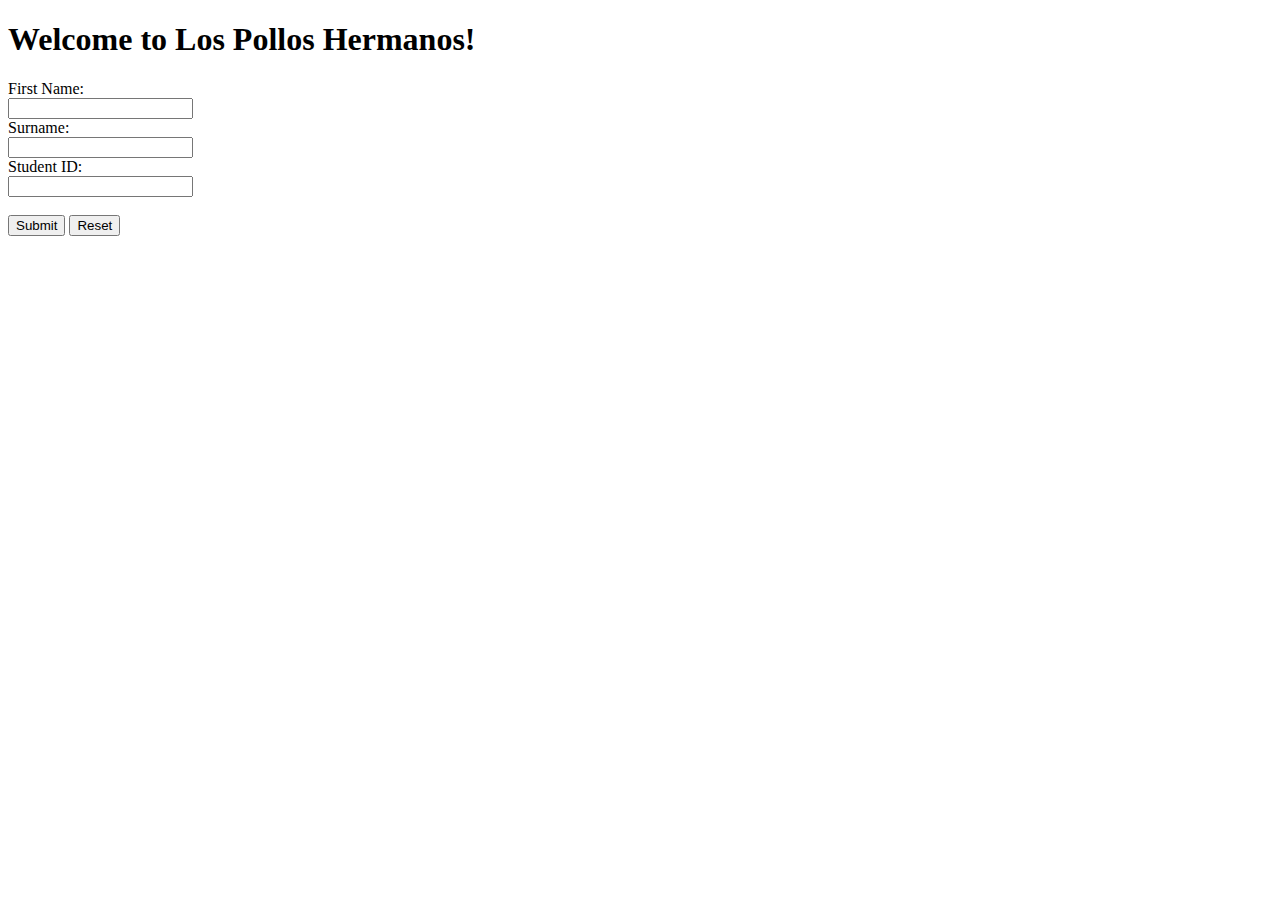
==== index.html @ 2ea361ba "Create index.html" ====
<!DOCTYPE html>
<html>
  <head>
    <title>Hello, World!</title>
    <link rel="stylesheet" href="styles.css" />
  </head>
  <body>
      <h1 class="title">Welcome to Los Pollos Hermanos! </h1>
      <p id="currentTime"></p>
      <script src="script.js"></script>
      
      <form>
        <label for="fname"> First Name: </label> <br>
        <input type ="text" id="fname" name ="fname"> <br>
        <label for="sname"> Surname: </label> <br>
        <input type= "text" id="sname" name ="sname"> <br>
        <label for="sID"> Student ID: </label> <br>
        <input type= "text" id= "sID" name= "sID"> <br> <br>
        <input type= "submit" value= "Submit">
        <input type= "Reset">
      </form>
  </body>
</html>
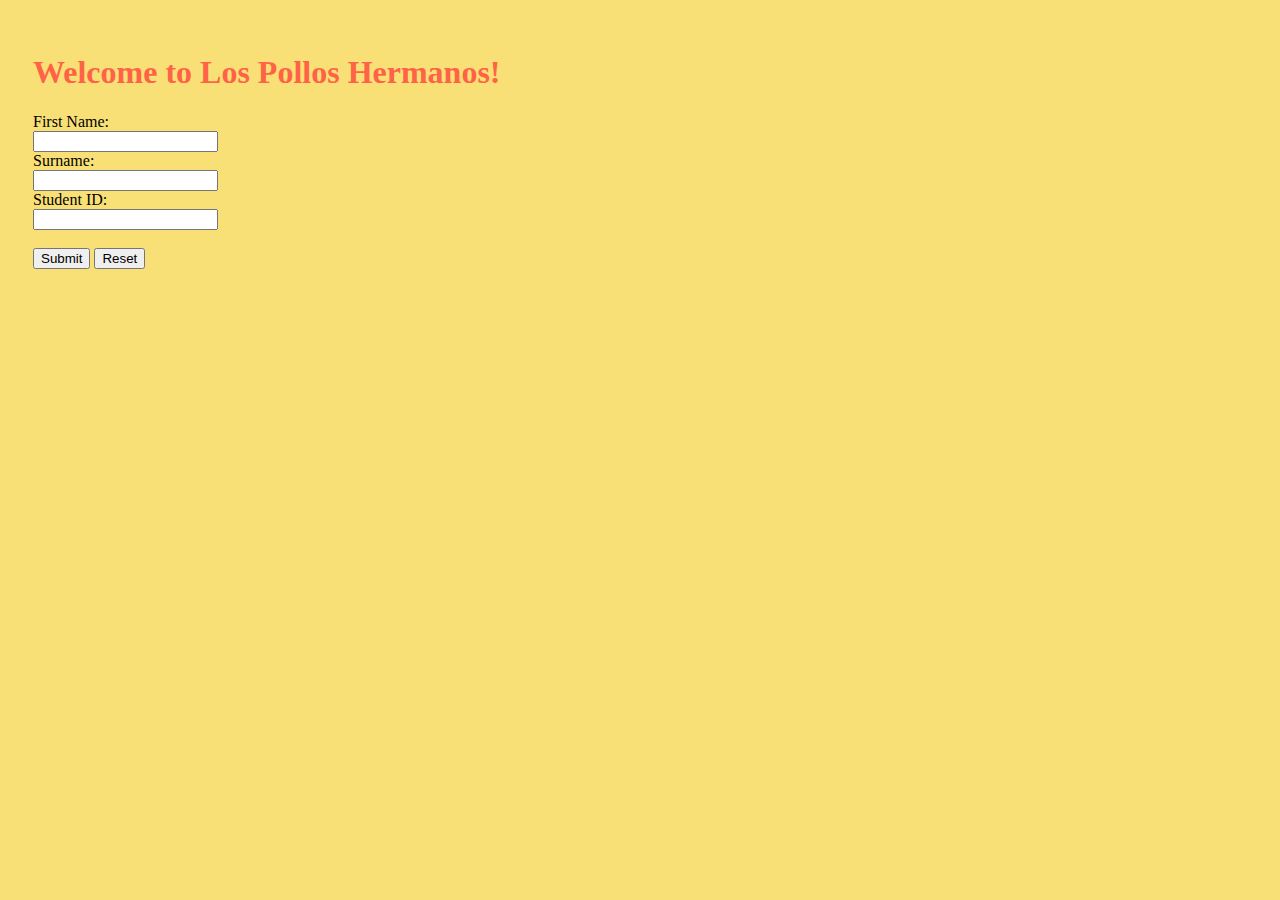
==== commit 4aaf4fef: "Update index.html" ====
--- a/index.html
+++ b/index.html
@@ -3,13 +3,29 @@
   <head>
     <title>Hello, World!</title>
     <link rel="stylesheet" href="styles.css" />
+    <style>
+      .loader {
+        border: 16px solid red;
+        border-top: 16px solid gold;
+        border-radius: 50%;
+        width: 120px;
+        height: 120px;
+        animation: spin 2s linear infinite;
+      }
+
+@keyframes spin {
+  0% {tranform: rotate(0deg);}
+  100% {transform: rotate(260deg);}
+}
+      
+    </style>
   </head>
   <body>
       <h1 class="title">Welcome to Los Pollos Hermanos! </h1>
       <p id="currentTime"></p>
       <script src="script.js"></script>
       
-      <form>
+      <form action= "page1.html>
         <label for="fname"> First Name: </label> <br>
         <input type ="text" id="fname" name ="fname"> <br>
         <label for="sname"> Surname: </label> <br>
@@ -19,5 +35,7 @@
         <input type= "submit" value= "Submit">
         <input type= "Reset">
       </form>
+
+    <div class="loader></div>
   </body>
 </html>
--- a/styles.css
+++ b/styles.css
@@ -0,0 +1,7 @@
+body{
+  padding: 25px;
+  background-color: #F9E076;
+}
+.title {
+	color: Tomato;
+}
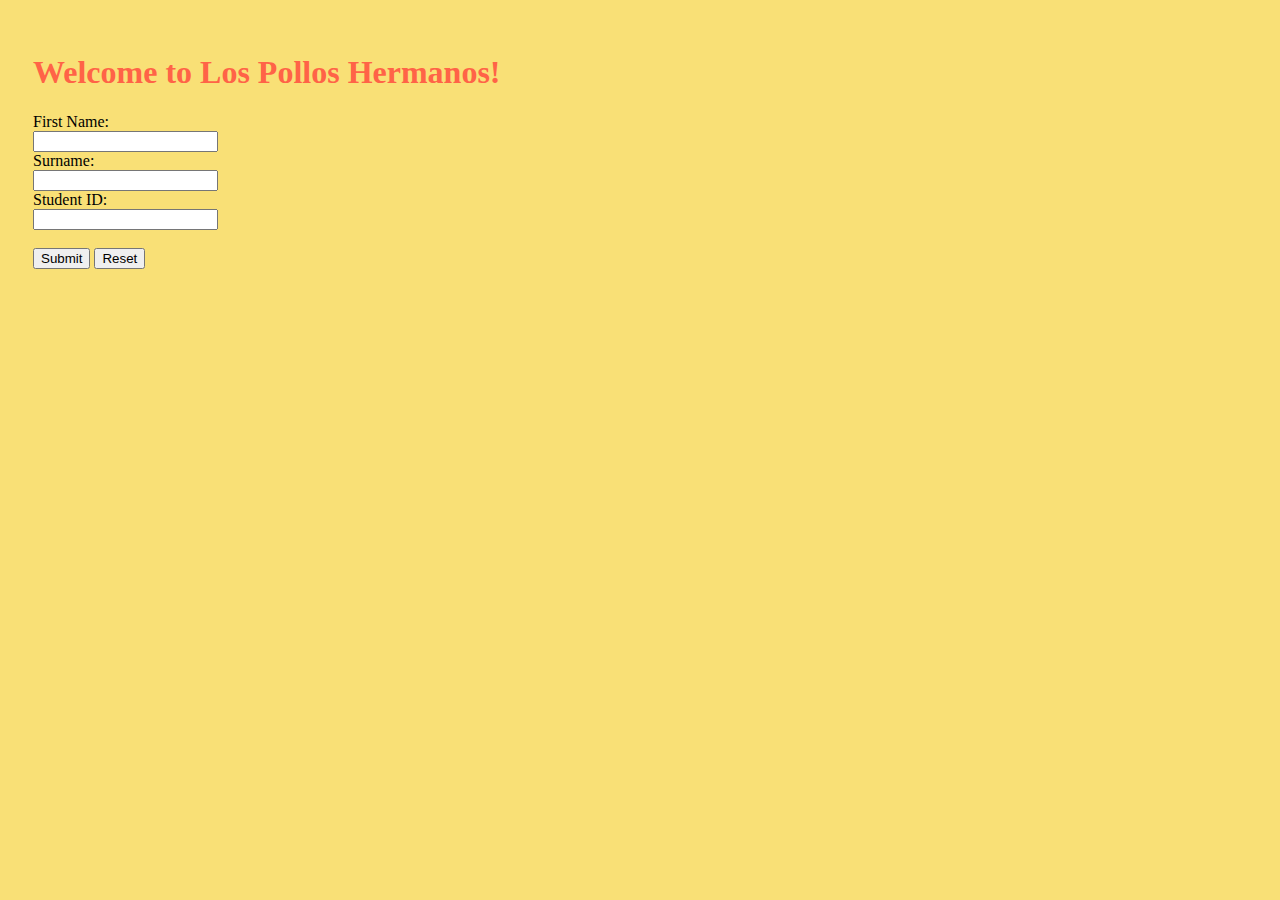
==== commit 7931840a: "Update index.html" ====
--- a/index.html
+++ b/index.html
@@ -37,5 +37,9 @@
       </form>
 
     <div class="loader></div>
+
+      <iframe width="420" height="315" src="https://www.youtube.com/watch?v=B9RgougnhiE&t=1s">
+        <a href= "https://www.youtube.com/watch?v=B9RgougnhiE&t=1s"></a>
+      </iframe>
   </body>
 </html>
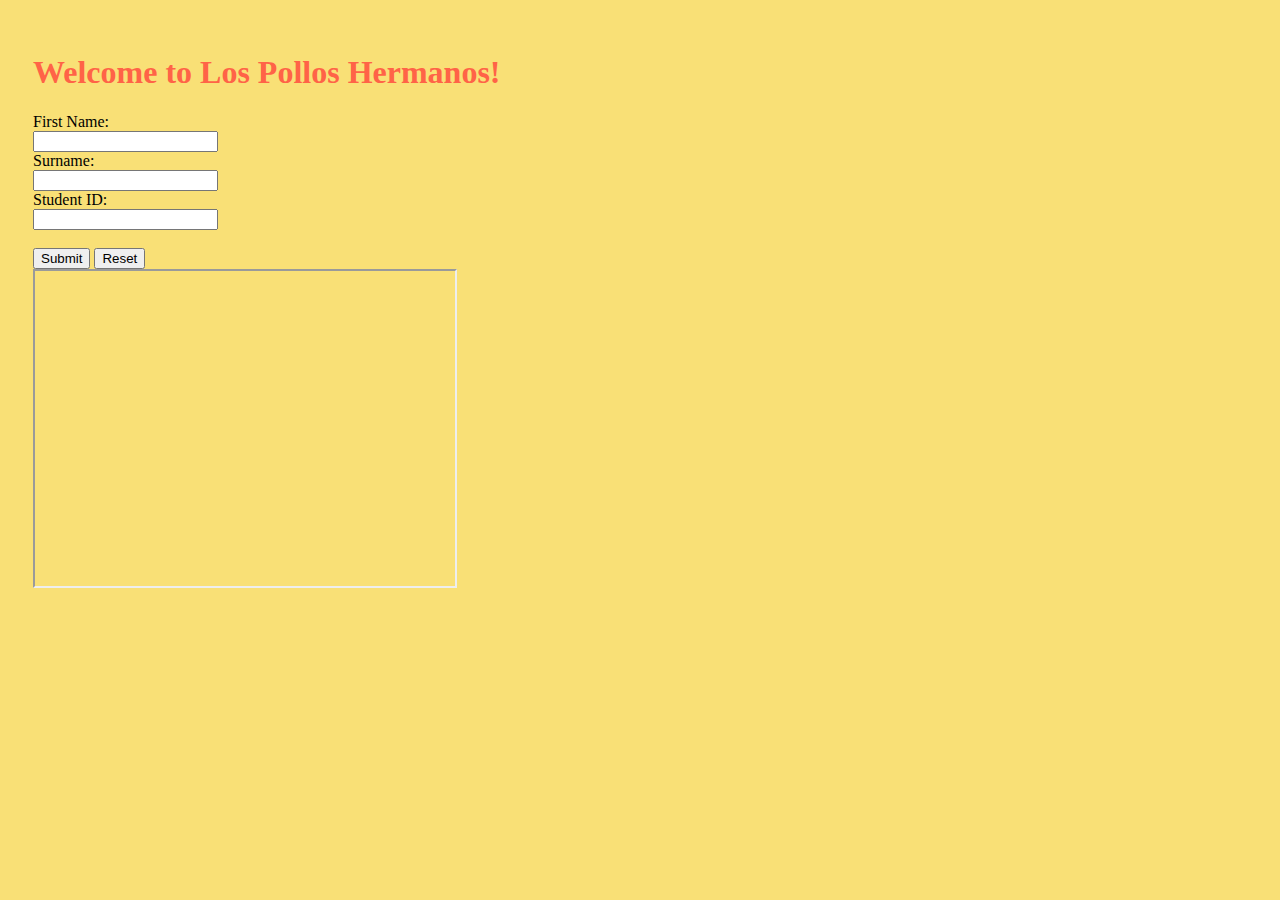
==== commit 81aaacee: "Update index.html" ====
--- a/index.html
+++ b/index.html
@@ -36,10 +36,6 @@
         <input type= "Reset">
       </form>
 
-    <div class="loader></div>
-
-      <iframe width="420" height="315" src="https://www.youtube.com/watch?v=B9RgougnhiE&t=1s">
-        <a href= "https://www.youtube.com/watch?v=B9RgougnhiE&t=1s"></a>
-      </iframe>
+      <iframe width="420" height="315" src="https://www.youtube.com/watch?v=B9RgougnhiE&t=1s"></iframe>
   </body>
 </html>
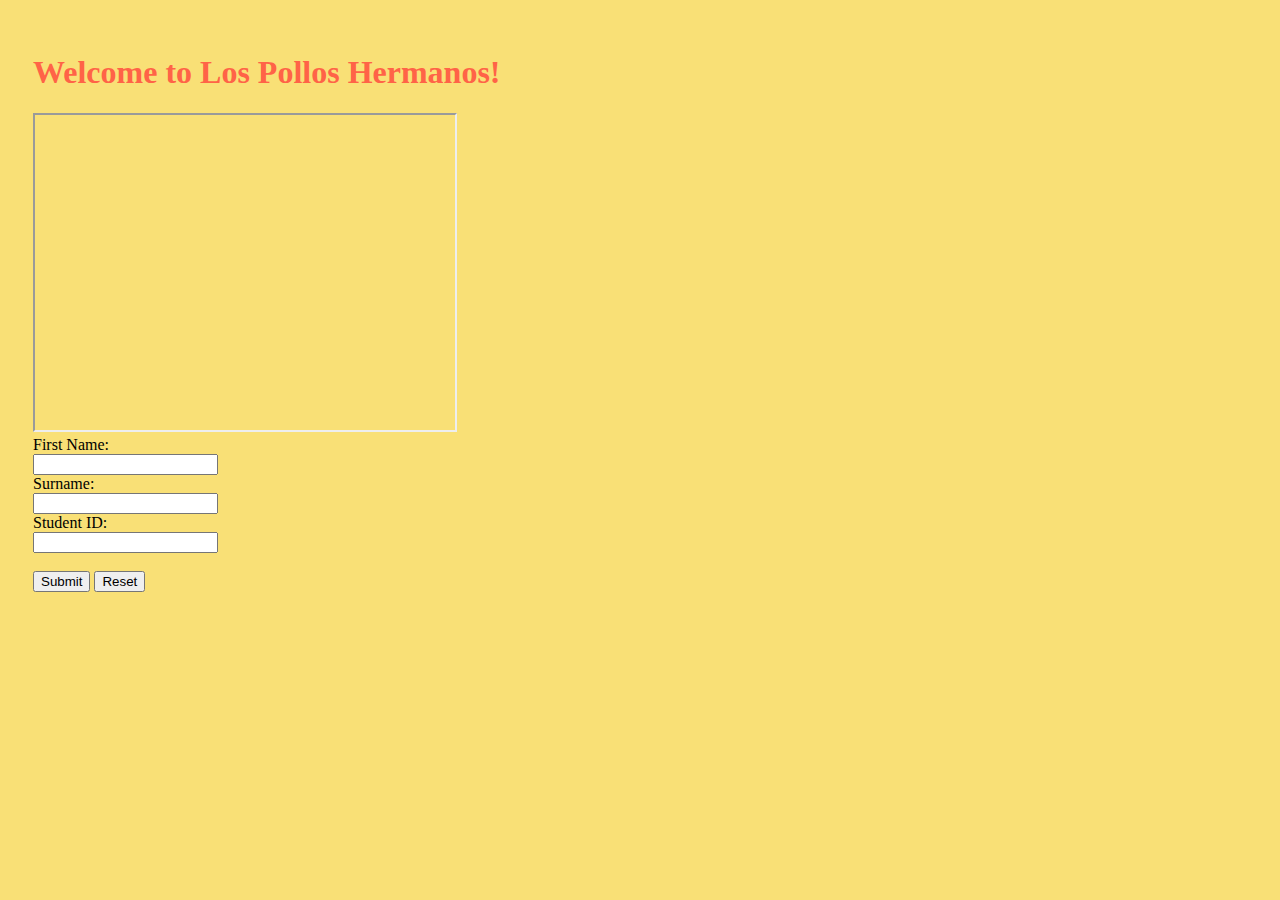
==== commit 947bc9d6: "Update index.html" ====
--- a/index.html
+++ b/index.html
@@ -24,7 +24,9 @@
       <h1 class="title">Welcome to Los Pollos Hermanos! </h1>
       <p id="currentTime"></p>
       <script src="script.js"></script>
-      
+
+<iframe width="420" height="315" src="https://www.youtube.com/watch?v=B9RgougnhiE&t=1s"></iframe>
+    
       <form action= "page1.html>
         <label for="fname"> First Name: </label> <br>
         <input type ="text" id="fname" name ="fname"> <br>
@@ -36,6 +38,6 @@
         <input type= "Reset">
       </form>
 
-      <iframe width="420" height="315" src="https://www.youtube.com/watch?v=B9RgougnhiE&t=1s"></iframe>
+      
   </body>
 </html>
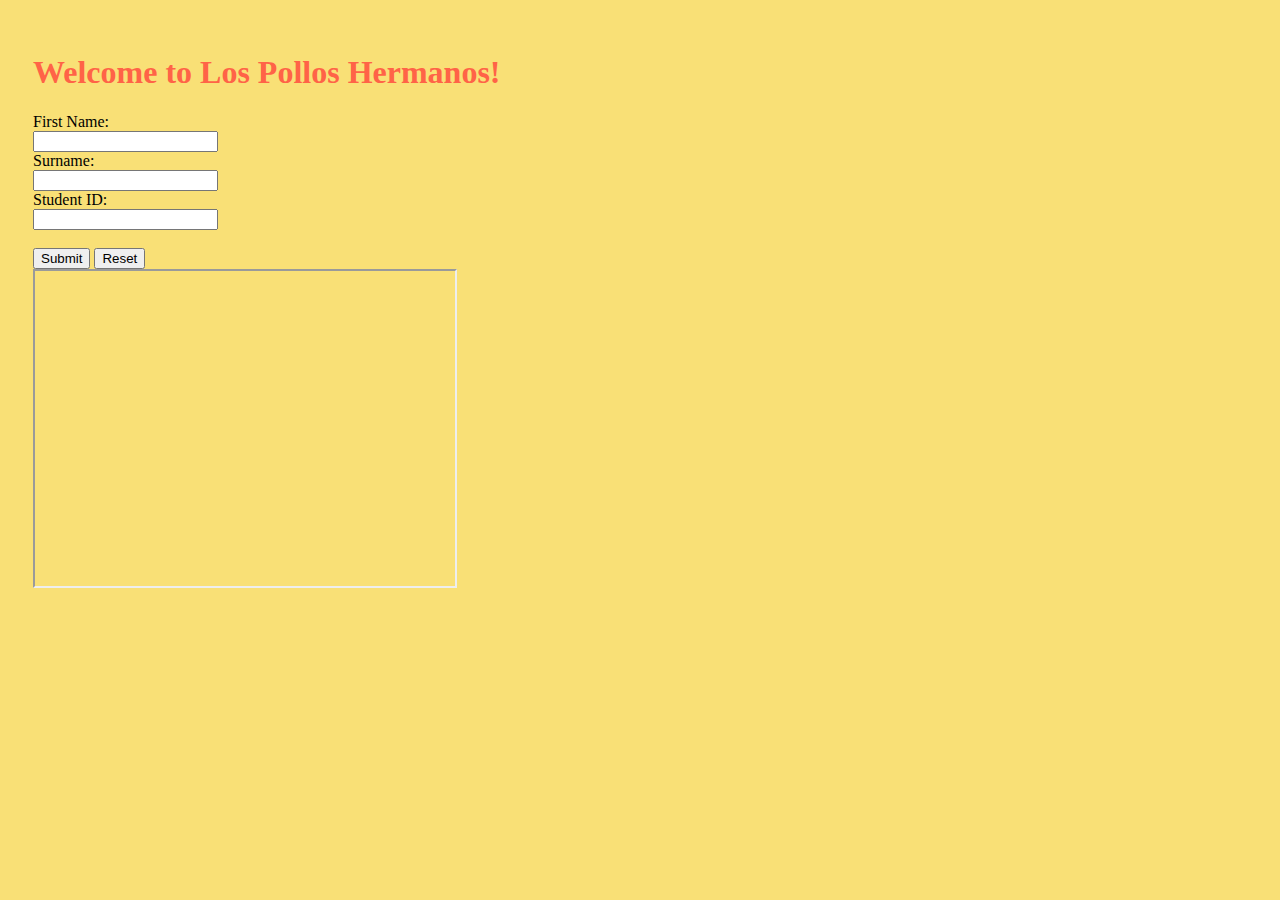
==== commit 67cf3eda: "Update index.html" ====
--- a/index.html
+++ b/index.html
@@ -25,7 +25,6 @@
       <p id="currentTime"></p>
       <script src="script.js"></script>
 
-<iframe width="420" height="315" src="https://www.youtube.com/watch?v=B9RgougnhiE&t=1s"></iframe>
     
       <form action= "page1.html>
         <label for="fname"> First Name: </label> <br>
@@ -38,6 +37,7 @@
         <input type= "Reset">
       </form>
 
+    <iframe width="420" height="315" src="https://www.youtube.com/watch?v=B9RgougnhiE&t=1s"></iframe>
       
   </body>
 </html>
